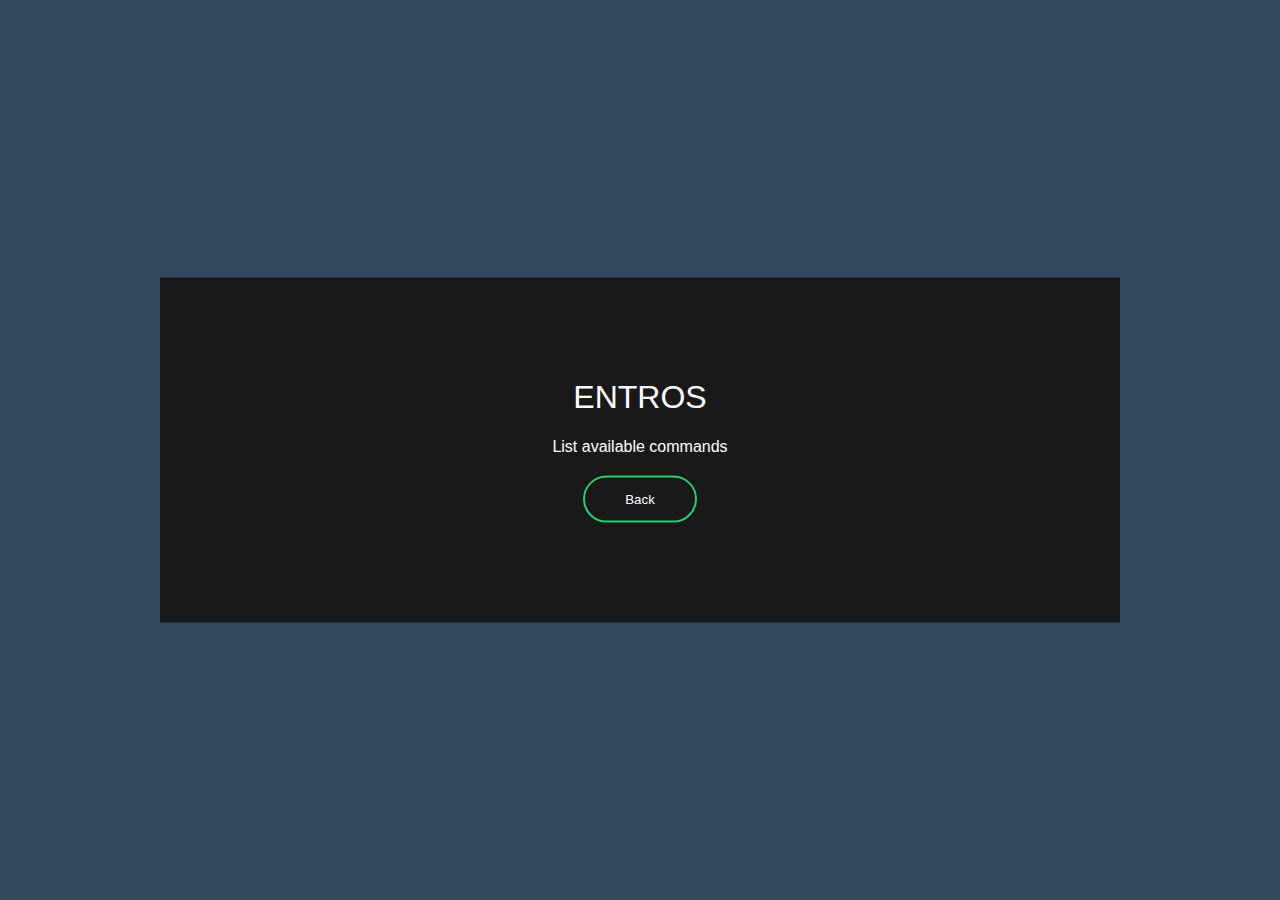
==== commands.html @ b2e09be0 "First commit" ====
<!DOCTYPE html>
<html lang="en" dir="ltr">
  <head>
    <meta charset="UTF-8">
    <meta property="og:title" content="Entros">
    <meta property="og:description" content="List of commands">
    <meta name="theme-color" content="#000000">
    <meta charset="utf-8">
    <title>Entros - A moderation Discord Bot</title>
    <link rel="stylesheet" href="style2.css">
  </head>
  <body>
    <form class="box" action="index.html" method="post">
      <h1>Entros</h1>
      <p1>List available commands</p1>
      <input id="back" type="button" name="" value="Back">
    </form>
  </body>
  <script>
    document.getElementById("back").onclick = function() {
      location.href = "index.html";
    }
  </script>
</html>
---- style2.css ----
body{
  margin: 0;
  padding: 0;
  font-family: sans-serif;
  background: #34495e;
}
.box{
  width: 800px;
  padding: 80px;
  position: absolute;
  top: 50%;
  left: 50%;
  transform: translate(-50%,-50%);
  background: #191919;
  text-align: center;
}
.box h1{
  color: white;
  text-transform: uppercase;
  font-weight: 500;
}
.box p1{
  color: white;
  font-weight: 200;
}

.box input[type = "button"]{
  border:0;
  background: none;
  display: block;
  margin: 20px auto;
  text-align: center;
  border: 2px solid #2ecc71;
  padding: 14px 40px;
  outline: none;
  color: white;
  border-radius: 24px;
  transition: 0.25s;
  cursor: pointer;
}
.box input[type = "button"]:hover{
  background: #2ecc71;
}
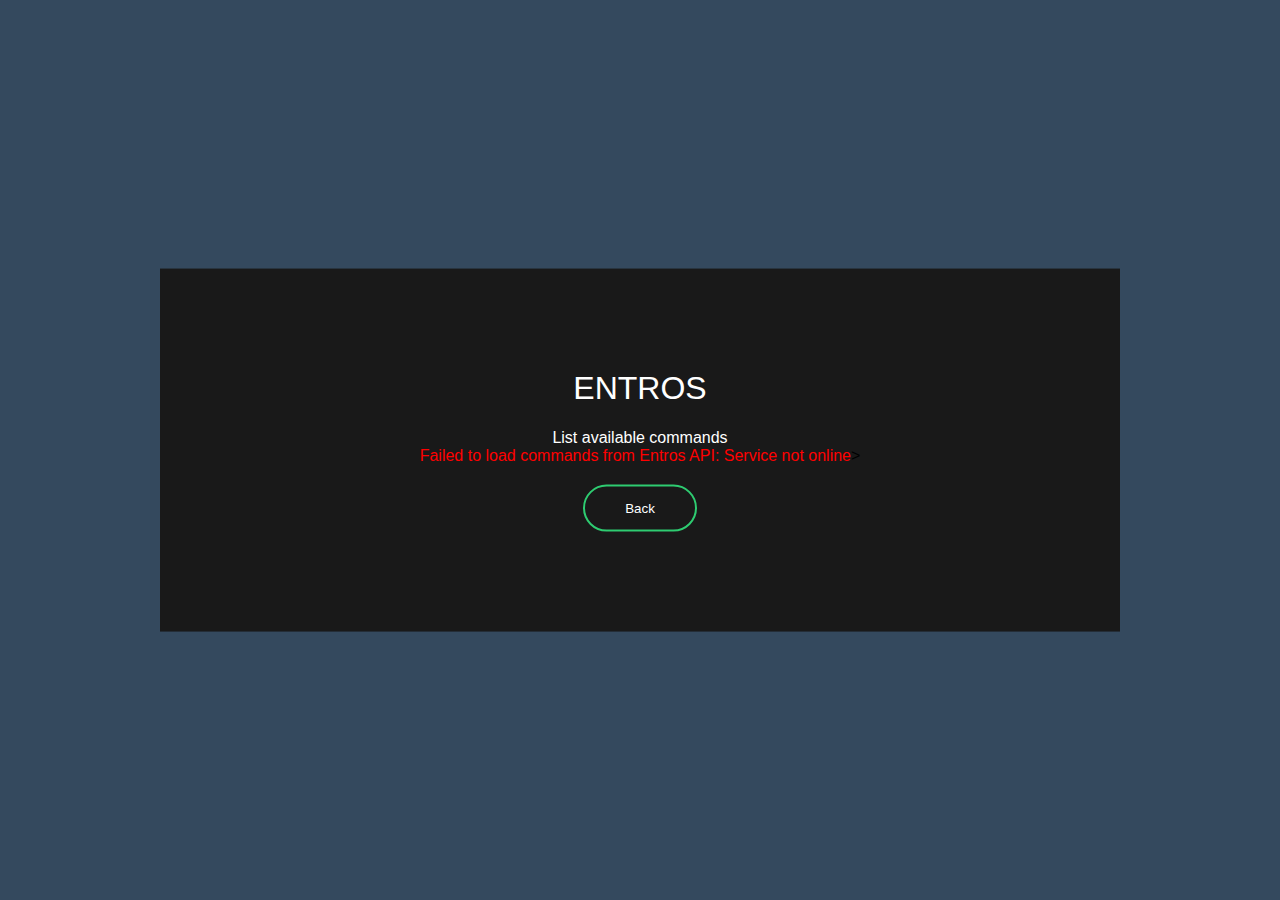
==== commit e834d7fb: "Second commit" ====
--- a/commands.html
+++ b/commands.html
@@ -12,7 +12,8 @@
   <body>
     <form class="box" action="index.html" method="post">
       <h1>Entros</h1>
-      <p1>List available commands</p1>
+      <p1>List available commands</p1><br>
+      <p1 id="commands"></p1>>
       <input id="back" type="button" name="" value="Back">
     </form>
   </body>
@@ -20,5 +21,7 @@
     document.getElementById("back").onclick = function() {
       location.href = "index.html";
     }
+
+    document.getElementById("commands").innerHTML = "Failed to load commands from Entros API: Service not online"
   </script>
 </html>
--- a/style2.css
+++ b/style2.css
@@ -23,6 +23,10 @@
   color: white;
   font-weight: 200;
 }
+.box p1[id = "commands"]{
+  color: red;
+  font-weight: 200;
+}
 
 .box input[type = "button"]{
   border:0;
